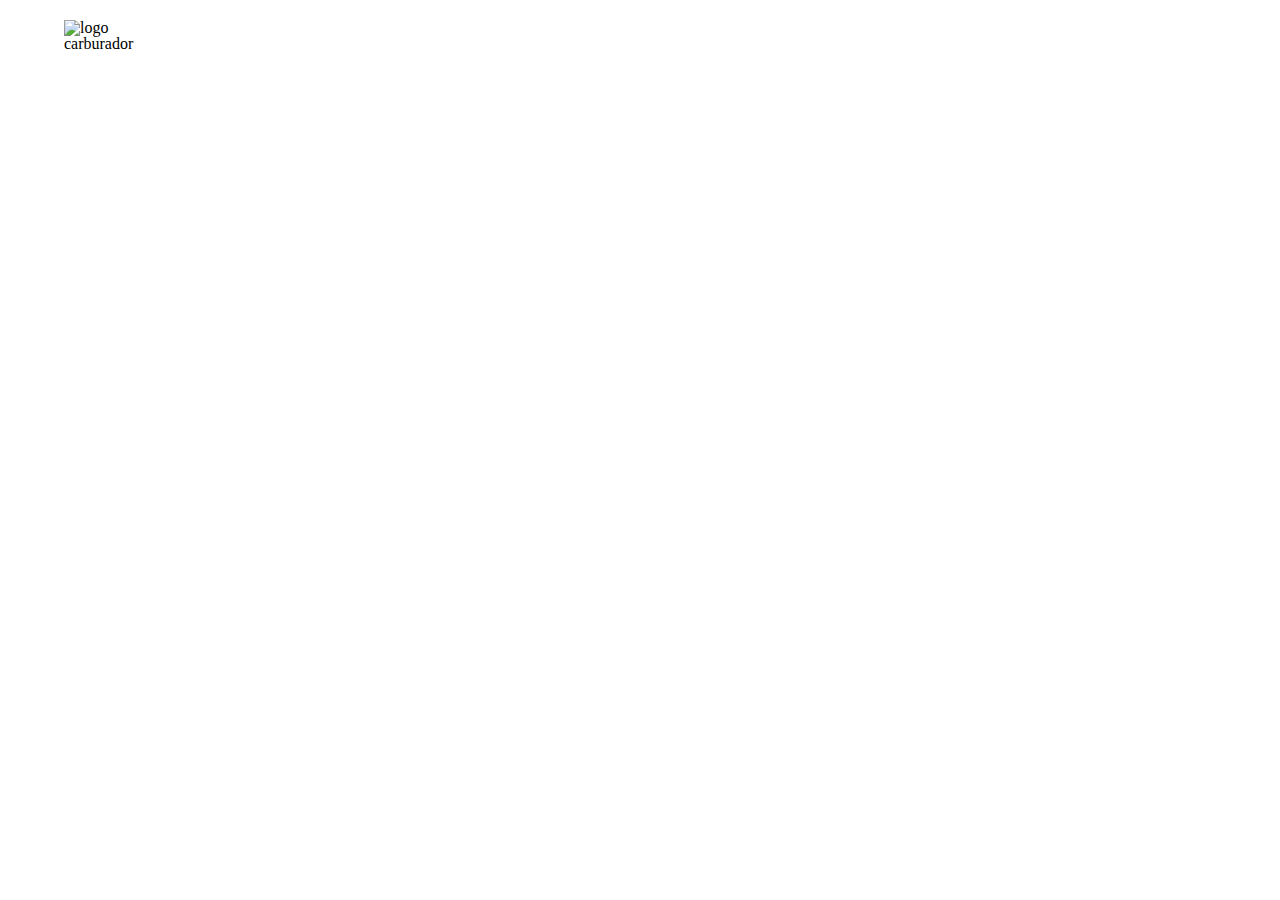
==== index.html @ 1bc912de "Iniciando portada y barra de opciones" ====
<!DOCTYPE html>
<html lang="es">
  <head>
    <meta charset="UTF-8" />
    <meta name="viewport" content="width=device-width, initial-scale=1.0" />
    <title>Carburador y Pistón</title>
    <link rel="stylesheet" href="/CSS/reset.css" />
    <link rel="stylesheet" href="/CSS/style.css" />
  </head>
  <body>
    <!-- SECCIÓN ENCABEZADO DE PORTADA Y BARRA MENU -->

    <div class="portada">
      <video autoplay muted loop class="atras_v">
        <source
          src="/recursos/VIDEO/4922669-hd_1920_1080_30fps.mp4"
          type="video/mp4"
        />
      </video>

      <nav>
        <img class="logo" alt="logo carburador" />
        <ul>
          <li><a href="">INICIO</a></li>
          <li><a href="">Descripción</a></li>
          <li><a href="">Noticias</a></li>
          <li><a href="">Tienda</a></li>
          <li><a href="">Contacto</a></li>
          <li><a href="">Ingresar</a></li>
        </ul>
      </nav>
      <div class="contenido">
        <h1>Carburador y Pistón</h1>
        <a href="">Link para algun lado</a>
      </div>
    </div>
  </body>
</html>
---- CSS/style.css ----
* {
  margin: 0;
  padding: 0;
  box-sizing: border-box;
}

.portada {
  width: 100%;
  height: 100vh;
  /* background-image: linear-gradient(rgba(12, 3, 51, 0.3), rgba(12, 3, 51, 0.3)); */
  position: relative;
  padding: 0 5%;
  display: flex;
  align-items: center;
  justify-content: center;
}

nav {
  width: 100%;
  position: absolute;
  top: 0;
  left: 0;
  padding: 20px 5%;
  display: flex;
  align-items: center;
  justify-content: space-between;
}

nav .logo {
  width: 80px;
}

nav ul li {
  list-style: none;
  display: inline-block;
  margin-left: 40px;
}

nav ul li a {
  text-decoration: none;
  color: #fff;
  font-size: 17px;
}

.contenido h1 {
  font-size: 100px;
  color: #fff;
  font-weight: 600;
}

.contenido a {
  text-decoration: none;
  display: inline-block;
  color: #fff;
  font-size: 24px;
  border: thin solid #fff;
  padding: 14px 70px;
  border-radius: 50px;
  margin-top: 20px;
}

.atras_v {
  position: absolute;
  z-index: -1;
}
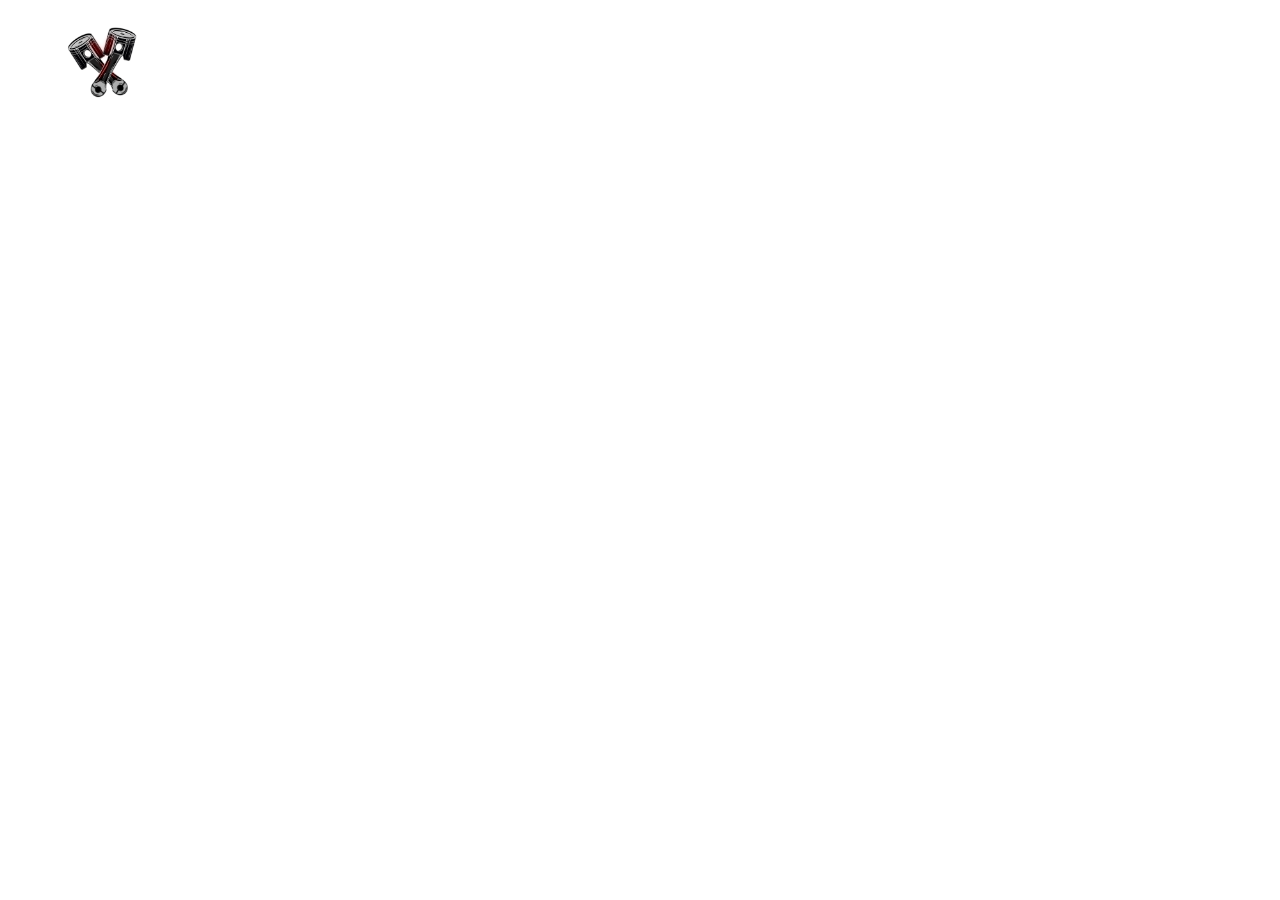
==== commit 8eaa9f1b: "descripcion" ====
--- a/index.html
+++ b/index.html
@@ -6,6 +6,17 @@
     <title>Carburador y Pistón</title>
     <link rel="stylesheet" href="/CSS/reset.css" />
     <link rel="stylesheet" href="/CSS/style.css" />
+    <link rel="preconnect" href="https://fonts.googleapis.com" />
+    <link rel="preconnect" href="https://fonts.gstatic.com" crossorigin />
+    <link
+      href="https://fonts.googleapis.com/css2?family=Roboto:ital,wght@0,100;0,300;0,400;0,500;0,700;0,900;1,100;1,300;1,400;1,500;1,700;1,900&display=swap"
+      rel="stylesheet"
+    />
+    <link
+      rel="shortcut icon"
+      href="/recursos/IMG/pistones.png"
+      type="image/x-icon"
+    />
   </head>
   <body>
     <!-- SECCIÓN ENCABEZADO DE PORTADA Y BARRA MENU -->
@@ -18,20 +29,20 @@
         />
       </video>
 
-      <nav>
-        <img class="logo" alt="logo carburador" />
+      <nav id="nav">
+        <img src="/recursos/IMG/logo.png" alt="piston" class="logo" />
         <ul>
-          <li><a href="">INICIO</a></li>
-          <li><a href="">Descripción</a></li>
-          <li><a href="">Noticias</a></li>
-          <li><a href="">Tienda</a></li>
-          <li><a href="">Contacto</a></li>
-          <li><a href="">Ingresar</a></li>
+          <li><a href="#inicio">INICIO</a></li>
+          <li><a href="/HTML/descripcion.html">Descripción</a></li>
+          <li><a href="/HTML/noticias.html">Noticias</a></li>
+          <li><a href="/HTML/tienda.html">Tienda</a></li>
+          <li><a href="/HTML/contacto.html">Contacto</a></li>
+          <li><a href="/HTML/ingresar.html">Ingresar</a></li>
         </ul>
       </nav>
       <div class="contenido">
         <h1>Carburador y Pistón</h1>
-        <a href="">Link para algun lado</a>
+        <!-- <a href="">Link para algun lado</a> -->
       </div>
     </div>
   </body>
--- a/CSS/style.css
+++ b/CSS/style.css
@@ -4,15 +4,30 @@
   box-sizing: border-box;
 }
 
+html {
+  font-family: "Roboto", sans-serif;
+}
+
 .portada {
   width: 100%;
   height: 100vh;
-  /* background-image: linear-gradient(rgba(12, 3, 51, 0.3), rgba(12, 3, 51, 0.3)); */
+  top: 0;
+  left: 0;
   position: relative;
   padding: 0 5%;
   display: flex;
   align-items: center;
   justify-content: center;
+  overflow: hidden;
+}
+
+.portada ul {
+  display: flex;
+  list-style: none;
+}
+
+.portada nav ul li a:hover {
+  color: crimson;
 }
 
 nav {
@@ -39,7 +54,16 @@
 nav ul li a {
   text-decoration: none;
   color: #fff;
-  font-size: 17px;
+  font-size: 19px;
+}
+
+.portada nav ul li a {
+  text-align: none;
+  color: #fff;
+  margin: 0 15px;
+  padding: 3px;
+  transition: 0.5s;
+  text-decoration: none;
 }
 
 .contenido h1 {
@@ -59,6 +83,11 @@
   margin-top: 20px;
 }
 
+.contenido h1:hover {
+  -webkit-text-stroke: 2px #fff;
+  color: transparent;
+}
+
 .atras_v {
   position: absolute;
   z-index: -1;
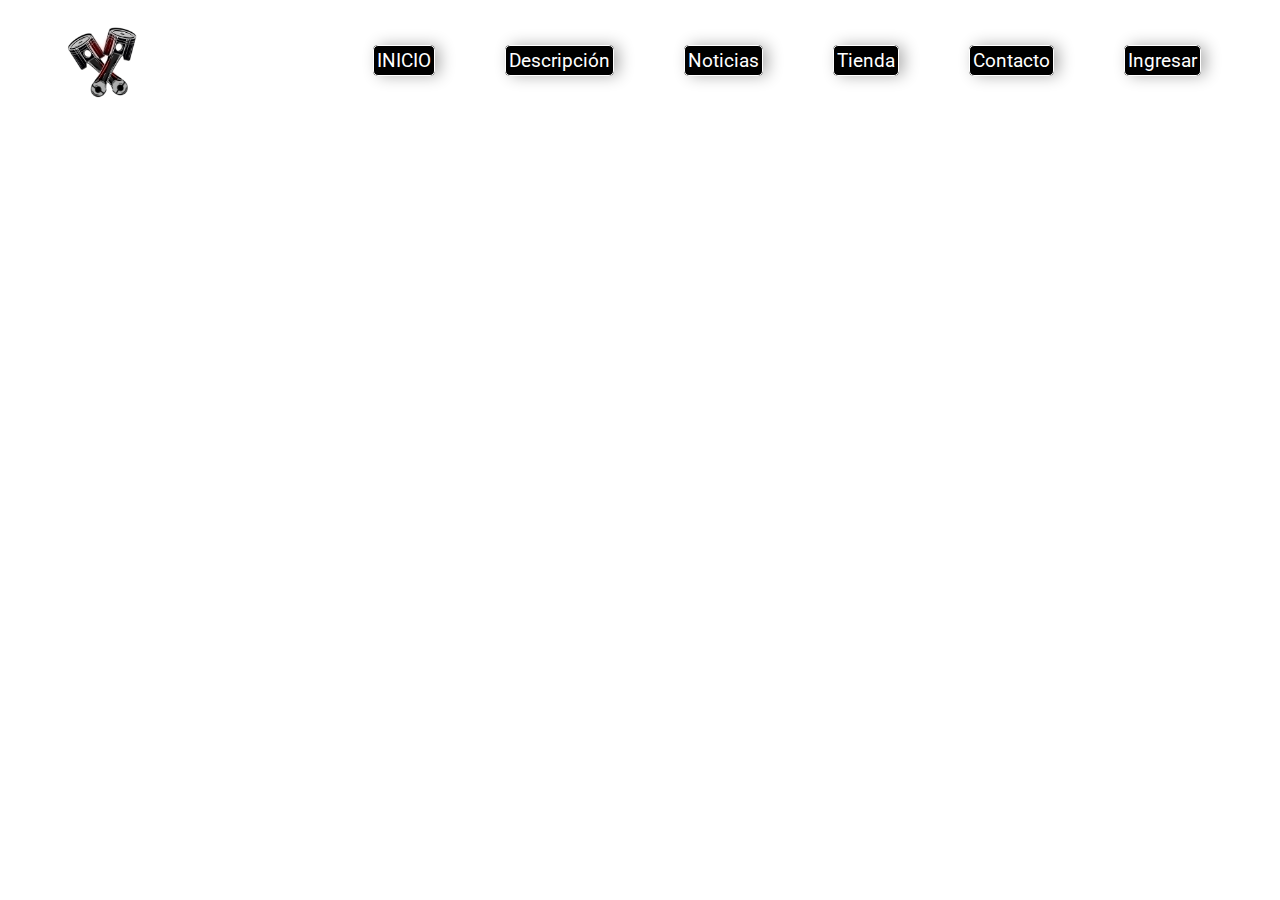
==== commit 1efdf29a: "finalizacion de pagina de noticias" ====
--- a/index.html
+++ b/index.html
@@ -32,7 +32,7 @@
       <nav id="nav">
         <img src="/recursos/IMG/logo.png" alt="piston" class="logo" />
         <ul>
-          <li><a href="#inicio">INICIO</a></li>
+          <li><a href="/index.html">INICIO</a></li>
           <li><a href="/HTML/descripcion.html">Descripción</a></li>
           <li><a href="/HTML/noticias.html">Noticias</a></li>
           <li><a href="/HTML/tienda.html">Tienda</a></li>
--- a/CSS/style.css
+++ b/CSS/style.css
@@ -27,7 +27,8 @@
 }
 
 .portada nav ul li a:hover {
-  color: crimson;
+  color: #fff;
+  background: crimson;
 }
 
 nav {
@@ -52,9 +53,14 @@
 }
 
 nav ul li a {
+  background: #000;
+  box-shadow: 5px 0 15px rgba(0, 0, 0, 0.3);
+  font-family: "Roboto", sans-serif;
+  font-size: 19px;
+  color: #fff;
   text-decoration: none;
-  color: #fff;
-  font-size: 19px;
+  border: thin solid #fff;
+  border-radius: 5px;
 }
 
 .portada nav ul li a {
